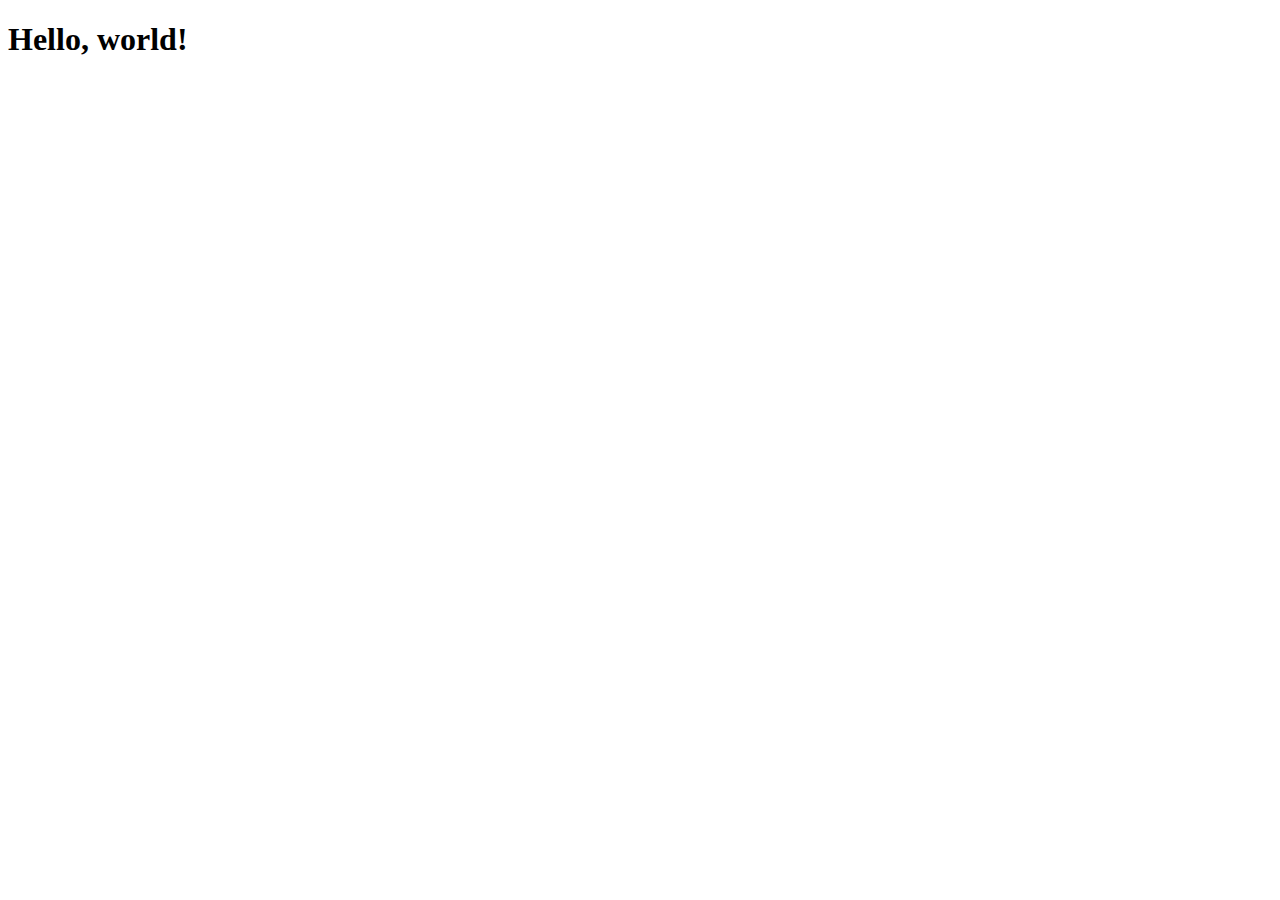
==== index.html @ d5c50ae4 "Initial commit" ====
<!doctype html>
<html lang="en">
  <head>
    <!-- Required meta tags -->
    <meta charset="utf-8">
    <meta name="viewport" content="width=device-width, initial-scale=1">

    <!-- Bootstrap CSS -->
    <link href="https://cdn.jsdelivr.net/npm/bootstrap@5.0.2/dist/css/bootstrap.min.css" rel="stylesheet" integrity="sha384-EVSTQN3/azprG1Anm3QDgpJLIm9Nao0Yz1ztcQTwFspd3yD65VohhpuuCOmLASjC" crossorigin="anonymous">

    <title>Hello, world!</title>
  </head>
  <body>
    <div class="container">
    <h1>Hello, world!</h1>
  </div>

    <!-- Optional JavaScript; choose one of the two! -->

    <!-- Option 1: Bootstrap Bundle with Popper -->
    <script src="https://cdn.jsdelivr.net/npm/bootstrap@5.0.2/dist/js/bootstrap.bundle.min.js" integrity="sha384-MrcW6ZMFYlzcLA8Nl+NtUVF0sA7MsXsP1UyJoMp4YLEuNSfAP+JcXn/tWtIaxVXM" crossorigin="anonymous"></script>

    <!-- Option 2: Separate Popper and Bootstrap JS -->
    <!--
    <script src="https://cdn.jsdelivr.net/npm/@popperjs/core@2.9.2/dist/umd/popper.min.js" integrity="sha384-IQsoLXl5PILFhosVNubq5LC7Qb9DXgDA9i+tQ8Zj3iwWAwPtgFTxbJ8NT4GN1R8p" crossorigin="anonymous"></script>
    <script src="https://cdn.jsdelivr.net/npm/bootstrap@5.0.2/dist/js/bootstrap.min.js" integrity="sha384-cVKIPhGWiC2Al4u+LWgxfKTRIcfu0JTxR+EQDz/bgldoEyl4H0zUF0QKbrJ0EcQF" crossorigin="anonymous"></script>
    -->
    <script type="text/javascript">
      alert('dfaf');
      $(document).ready(function(){
        alert('ddd');
      });
    </script>
  </body>
</html>
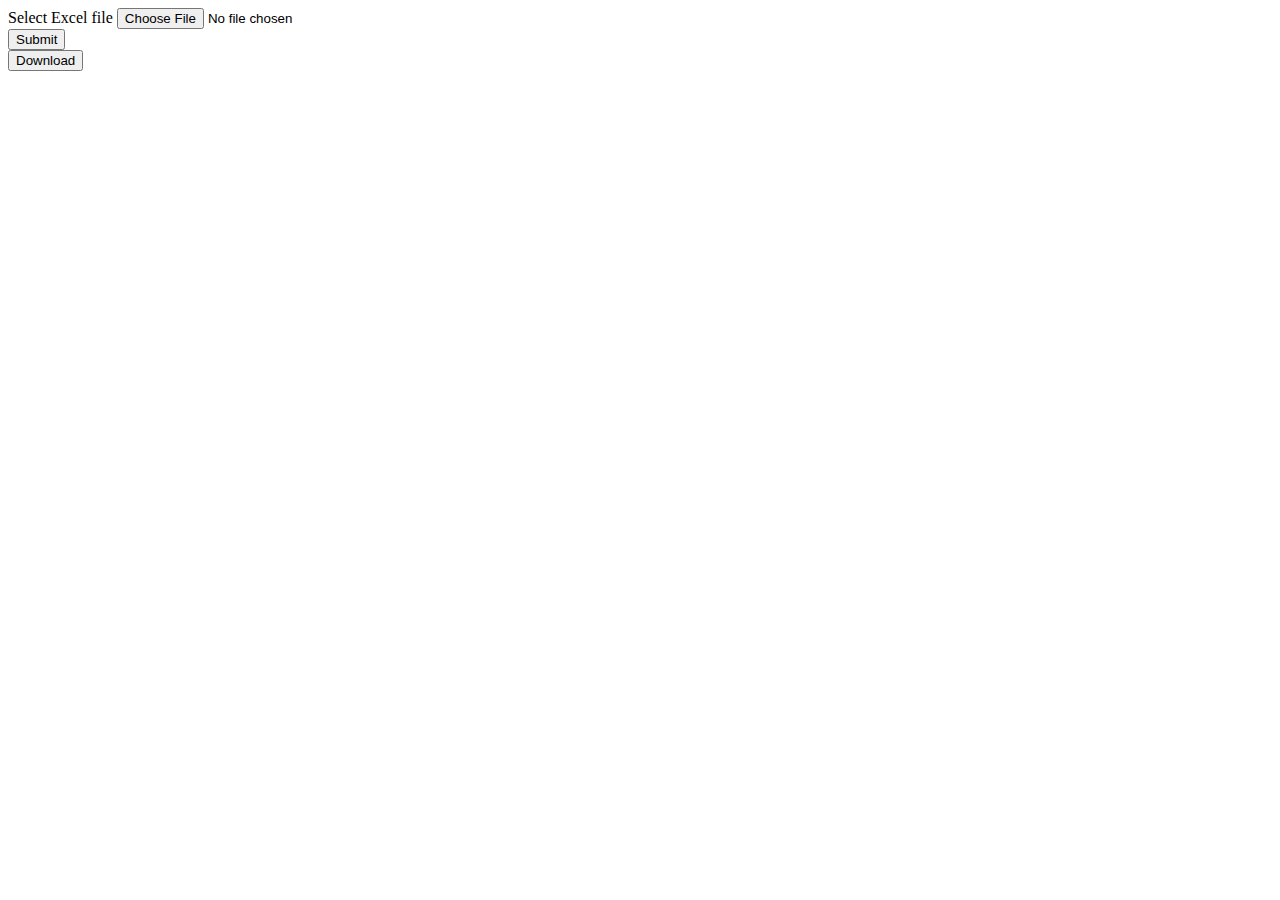
==== commit fe515e96: "Remove unused file" ====
--- a/index.html
+++ b/index.html
@@ -1,35 +1,220 @@
-<!doctype html>
+<!DOCTYPE html>
 <html lang="en">
-  <head>
-    <!-- Required meta tags -->
-    <meta charset="utf-8">
-    <meta name="viewport" content="width=device-width, initial-scale=1">
-
-    <!-- Bootstrap CSS -->
-    <link href="https://cdn.jsdelivr.net/npm/bootstrap@5.0.2/dist/css/bootstrap.min.css" rel="stylesheet" integrity="sha384-EVSTQN3/azprG1Anm3QDgpJLIm9Nao0Yz1ztcQTwFspd3yD65VohhpuuCOmLASjC" crossorigin="anonymous">
-
-    <title>Hello, world!</title>
-  </head>
-  <body>
-    <div class="container">
-    <h1>Hello, world!</h1>
-  </div>
-
-    <!-- Optional JavaScript; choose one of the two! -->
-
-    <!-- Option 1: Bootstrap Bundle with Popper -->
-    <script src="https://cdn.jsdelivr.net/npm/bootstrap@5.0.2/dist/js/bootstrap.bundle.min.js" integrity="sha384-MrcW6ZMFYlzcLA8Nl+NtUVF0sA7MsXsP1UyJoMp4YLEuNSfAP+JcXn/tWtIaxVXM" crossorigin="anonymous"></script>
-
-    <!-- Option 2: Separate Popper and Bootstrap JS -->
-    <!--
-    <script src="https://cdn.jsdelivr.net/npm/@popperjs/core@2.9.2/dist/umd/popper.min.js" integrity="sha384-IQsoLXl5PILFhosVNubq5LC7Qb9DXgDA9i+tQ8Zj3iwWAwPtgFTxbJ8NT4GN1R8p" crossorigin="anonymous"></script>
-    <script src="https://cdn.jsdelivr.net/npm/bootstrap@5.0.2/dist/js/bootstrap.min.js" integrity="sha384-cVKIPhGWiC2Al4u+LWgxfKTRIcfu0JTxR+EQDz/bgldoEyl4H0zUF0QKbrJ0EcQF" crossorigin="anonymous"></script>
-    -->
-    <script type="text/javascript">
-      alert('dfaf');
-      $(document).ready(function(){
-        alert('ddd');
-      });
-    </script>
-  </body>
-</html>+    <head> 
+        <meta charset="utf-8">
+        <meta name="viewport" content="width=device-width, initial-scale=1">
+        <link href="https://cdn.jsdelivr.net/npm/bootstrap@5.0.2/dist/css/bootstrap.min.css" rel="stylesheet" integrity="sha384-EVSTQN3/azprG1Anm3QDgpJLIm9Nao0Yz1ztcQTwFspd3yD65VohhpuuCOmLASjC" crossorigin="anonymous">
+        <title>Exel to pdf</title> 
+    </head>
+    <body>
+        <div class="container my-5">
+            <div class="card">
+                <div class="card-body">
+                    <div class="row pt-5 justify-content-center">
+                        <div class="col-12 col-sm-12 col-md-6 col-lg-6 col-xl-6">
+                            <label for="excelfile" class="form-label">Select Excel file</label>
+                            <input type="file"  class="form-control" id="excelfile" /> 
+                        </div>
+                    </div>
+                    <div class="row my-3 justify-content-center">
+                        <div class="col-12 col-sm-12 col-md-6 col-lg-6 col-xl-6 text-center">
+                            <input type="button" class="btn btn-success mt-3 px-5" id="viewfile" value="Submit" onclick="ExportToPdfView()" /> 
+                        </div>
+                    </div>
+                </div>
+            </div>
+            
+            <div class="row mt-5 mb-2 download-button d-none">
+                <div class="col-12 col-sm-12 col-md-12 col-lg-12 col-xl-12 text-end">
+                    <button class="btn btn-success" onclick="downloadPdf()">Download</button>
+                    <!-- <button class="btn btn-success" onclick="window.print()">Print</button> -->
+                </div>
+            </div>
+            <div class="card">
+                <div class="card-body">
+                    <div class="row mt-5">
+                        <div class="col-12 col-sm-12 col-md-12 col-lg-12 col-xl-12">
+                            <div id="element-to-print">
+                                
+                            </div>
+                        </div>
+                    </div>
+                </div>
+            </div>
+        </div>
+        
+
+
+        <script src="assets/js/jquery.min.js"></script>
+        
+        <script src="https://cdn.jsdelivr.net/npm/bootstrap@5.0.2/dist/js/bootstrap.bundle.min.js" integrity="sha384-MrcW6ZMFYlzcLA8Nl+NtUVF0sA7MsXsP1UyJoMp4YLEuNSfAP+JcXn/tWtIaxVXM" crossorigin="anonymous"></script>
+        <script src="assets/js/html2pdf.bundle.min.js"></script>
+        <script src="assets/js/xlsx.core.min.js"></script>  
+        <script src="assets/js/xls.core.min.js"></script>
+
+        <script type="text/javascript">
+            function downloadPdf() {
+                //$('#element-to-print').text('dfadfa dfasfdafa dfasfafsaf fadfasfsa dfadfasfasdf dfadfasdf asdfasfd fdasfd');
+                var element = document.getElementById('element-to-print');
+                var opt = {
+                    margin:       1,
+                    filename:     'myfile.pdf',
+                    image:        { type: 'jpeg', quality: 0.98 },
+                    html2canvas:  { scale: 2 },
+                    jsPDF:        { unit: 'in', format: 'letter', orientation: 'portrait' },
+                    pagebreak: { mode: 'avoid-all', after: '.single-row' }
+                };
+
+                // New Promise-based usage:
+                html2pdf().set(opt).from(element).save();
+
+                // Old monolithic-style usage:
+                html2pdf(element, opt);
+            }
+
+        </script>
+
+        <script>
+            function ExportToPdfView() {  
+                var regex = /^([a-zA-Z0-9\s_\\.\-:])+(.xlsx|.xls)$/;  
+                /*Checks whether the file is a valid excel file*/  
+                if (regex.test($("#excelfile").val().toLowerCase())) {  
+                    var xlsxflag = false; /*Flag for checking whether excel is .xls format or .xlsx format*/  
+                    if ($("#excelfile").val().toLowerCase().indexOf(".xlsx") > 0) {  
+                        xlsxflag = true;  
+                    }  
+                    /*Checks whether the browser supports HTML5*/  
+                    if (typeof (FileReader) != "undefined") {  
+                        var reader = new FileReader();  
+                        reader.onload = function (e) {  
+                            var data = e.target.result;  
+                            /*Converts the excel data in to object*/  
+                            if (xlsxflag) {  
+                                var workbook = XLSX.read(data, { type: 'binary' });  
+                            }  
+                            else {  
+                                var workbook = XLS.read(data, { type: 'binary' });  
+                            }  
+                            /*Gets all the sheetnames of excel in to a variable*/  
+                            var sheet_name_list = workbook.SheetNames;  
+              
+                            var cnt = 0; /*This is used for restricting the script to consider only first sheet of excel*/  
+                            sheet_name_list.forEach(function (y) { /*Iterate through all sheets*/  
+                                /*Convert the cell value to Json*/  
+                                if (xlsxflag) {  
+                                    var exceljson = XLSX.utils.sheet_to_json(workbook.Sheets[y]);  
+                                }  
+                                else {  
+                                    var exceljson = XLS.utils.sheet_to_row_object_array(workbook.Sheets[y]);  
+                                }  
+                                if (exceljson.length > 0 && cnt == 0) {  
+                                    BindRow(exceljson);  
+                                    cnt++;  
+                                }  
+
+                                console.log('exceljson', exceljson);
+                                console.log('sheet_name_list', sheet_name_list);
+                            }); 
+                        }  
+                        if (xlsxflag) {/*If excel file is .xlsx extension than creates a Array Buffer from excel*/  
+                            reader.readAsArrayBuffer($("#excelfile")[0].files[0]);  
+                        }  
+                        else {  
+                            reader.readAsBinaryString($("#excelfile")[0].files[0]);  
+                        }  
+                    }  
+                    else {  
+                        alert("Sorry! Your browser does not support HTML5!");  
+                    }  
+                }  
+                else {  
+                    alert("Please upload a valid Excel file!");  
+                }  
+            }  
+
+            function BindRow(jsondata) {/*Function used to convert the JSON array*/  
+                var columns = BindColumnHeader(jsondata); /*Gets all the column headings of Excel*/  
+
+                for (var i = 0; i < jsondata.length; i++) {  
+                    console.log('jsondatassss: ', jsondata[i]);
+
+                    var row = `<div class="single-row"> 
+                                    <div class="row">
+                                        <div class="col-12 col-sm-12 col-md-12 col-lg-12 col-xl-12 text-center">
+                                            <h3>To Whom It May Concern</h3>
+                                        </div>
+                                    </div>
+                                    <div class="row">
+                                        <div class="col-12 col-sm-12 col-md-12 col-lg-12 col-xl-12">
+                                            This is to certify that Mr ${jsondata[i]['Name']}, ${jsondata[i]['Designation']} of 
+                                            ${jsondata[i]['Department']} Department is a permanent employee of Devnet Limited. 
+                                            He joined in the company on ${jsondata[i]['Joining Date']}. The company has paid total Tk 16,57,500 against as salary and allowance during the financial year ${jsondata[i]['Financial Year']} and assessment year ${jsondata[i]['Assessment Year']}. Details are given below.
+                                            <br></br>
+
+                                            <table class="table table-bordered">
+                                                <thead>
+                                                    <th width="70%">Paticulars</th>
+                                                    <th width="30%">Amount of Taka</th>
+                                                </thead>
+                                                <tbody>
+                                                    <tr>
+                                                        <td>Basic Pay</td>
+                                                        <td>1000000</td>
+                                                    </tr>
+                                                    <tr>
+                                                        <td>House Rent</td>
+                                                        <td>450000</td>
+                                                    </tr>
+                                                    <tr>
+                                                        <td>Conveyance</td>
+                                                        <td>10000</td>
+                                                    </tr>
+                                                    <tr>
+                                                        <td>Medical</td>
+                                                        <td>10000</td>
+                                                    </tr>
+                                                    <tr>
+                                                        <td>Bonus</td>
+                                                        <td>20000</td>
+                                                    </tr>
+                                                    <tr>
+                                                        <th>Total</th>
+                                                        <th>1200000</th>
+                                                    </tr>
+                                                </tbody>
+                                            </table>
+
+                                            <br><br>
+                                            <h5>Parvin Akhter</h5>
+                                            Deputy Manager (Accounts & Finance) <br>
+                                            Devnet Limited
+                                        </div>
+                                    </div>
+
+                                </div>`;
+
+                    $('#element-to-print').append(row);
+                    $('.download-button').removeClass('d-none');
+                }  
+            }  
+
+            function BindColumnHeader(jsondata) {/*Function used to get all column names from JSON*/  
+                var columnSet = [];
+
+                for (var i = 0; i < jsondata.length; i++) {  
+                    var rowHash = jsondata[i];  
+                    for (var key in rowHash) {  
+                        if (rowHash.hasOwnProperty(key)) {  
+                            if ($.inArray(key, columnSet) == -1) {/*Adding each unique column names to a variable array*/  
+                                columnSet.push(key); 
+                            }  
+                        }  
+                    }  
+                }  
+
+                return columnSet;  
+            } 
+        </script>
+    </body>
+</html>
+
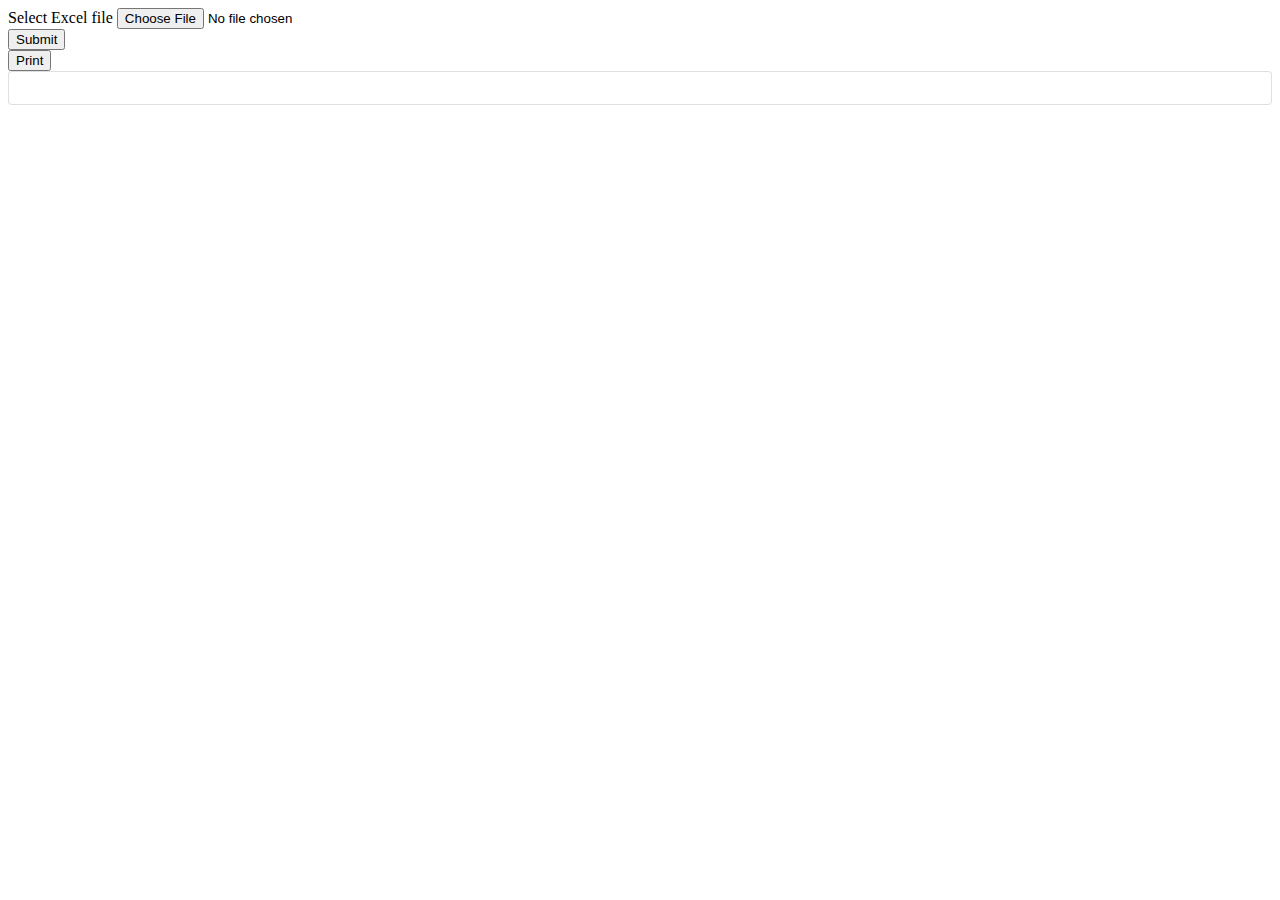
==== commit 699afce6: "Fix print issue" ====
--- a/index.html
+++ b/index.html
@@ -4,19 +4,69 @@
         <meta charset="utf-8">
         <meta name="viewport" content="width=device-width, initial-scale=1">
         <link href="https://cdn.jsdelivr.net/npm/bootstrap@5.0.2/dist/css/bootstrap.min.css" rel="stylesheet" integrity="sha384-EVSTQN3/azprG1Anm3QDgpJLIm9Nao0Yz1ztcQTwFspd3yD65VohhpuuCOmLASjC" crossorigin="anonymous">
-        <title>Exel to pdf</title> 
+        <title>Excel to pdf</title> 
+        <style type="text/css">
+            table th, table td {
+                border-collapse: collapse;
+                border: 1px solid #b5b5b5;
+                padding: 2px 5px;
+            }
+            .content-div {
+                word-wrap: break-word; 
+                background-color: #fff; 
+                background-clip: border-box; 
+                border: 1px solid rgba(0,0,0,.125); 
+                border-radius: .25rem;
+                padding: 1rem 1rem;
+            }
+        </style>
+          <style>
+            /* .card-body span, .card-body p {
+                font-size:20px!important;
+                line-height: 1.6!important;
+            }
+            table th, table td {
+                font-size:18px!important;
+            } */
+            .single-row
+            {
+                page-break-inside: avoid;
+            }
+            .page-top {
+                padding-top: 200px;
+            }
+            @media print {
+                body *{
+                    margin: 0px!important;
+                }
+                body * {
+                    visibility: hidden;
+                }
+                #element-to-print, #element-to-print * {
+                    visibility: visible;
+                }
+                .page-top {
+                    padding-top: 200px;
+                }
+                #element-to-print {
+                    position: absolute;
+                    left: 0;
+                    top: 0;
+                }
+            }
+        </style>
     </head>
     <body>
         <div class="container my-5">
             <div class="card">
                 <div class="card-body">
-                    <div class="row pt-5 justify-content-center">
+                    <div class="row pt-5 pb-3 justify-content-center">
                         <div class="col-12 col-sm-12 col-md-6 col-lg-6 col-xl-6">
                             <label for="excelfile" class="form-label">Select Excel file</label>
                             <input type="file"  class="form-control" id="excelfile" /> 
                         </div>
                     </div>
-                    <div class="row my-3 justify-content-center">
+                    <div class="row mb-5 justify-content-center">
                         <div class="col-12 col-sm-12 col-md-6 col-lg-6 col-xl-6 text-center">
                             <input type="button" class="btn btn-success mt-3 px-5" id="viewfile" value="Submit" onclick="ExportToPdfView()" /> 
                         </div>
@@ -26,24 +76,19 @@
             
             <div class="row mt-5 mb-2 download-button d-none">
                 <div class="col-12 col-sm-12 col-md-12 col-lg-12 col-xl-12 text-end">
-                    <button class="btn btn-success" onclick="downloadPdf()">Download</button>
-                    <!-- <button class="btn btn-success" onclick="window.print()">Print</button> -->
+                    <!-- <button class="btn btn-success" onclick="downloadPdf()">Download</button> -->
+                    <button class="btn btn-success px-5" onclick="window.print()">Print</button>
                 </div>
             </div>
-            <div class="card">
-                <div class="card-body">
-                    <div class="row mt-5">
-                        <div class="col-12 col-sm-12 col-md-12 col-lg-12 col-xl-12">
-                            <div id="element-to-print">
-                                
-                            </div>
-                        </div>
-                    </div>
+
+            <div class="content-div element-to-print-div d-none">
+                <div id="element-to-print">
+                    
                 </div>
             </div>
+            
+            
         </div>
-        
-
 
         <script src="assets/js/jquery.min.js"></script>
         
@@ -57,24 +102,26 @@
                 //$('#element-to-print').text('dfadfa dfasfdafa dfasfafsaf fadfasfsa dfadfasfasdf dfadfasdf asdfasfd fdasfd');
                 var element = document.getElementById('element-to-print');
                 var opt = {
-                    margin:       1,
+                    margin:       0.5,
                     filename:     'myfile.pdf',
                     image:        { type: 'jpeg', quality: 0.98 },
-                    html2canvas:  { scale: 2 },
+                    html2canvas:  { scale: 2},
                     jsPDF:        { unit: 'in', format: 'letter', orientation: 'portrait' },
                     pagebreak: { mode: 'avoid-all', after: '.single-row' }
                 };
 
                 // New Promise-based usage:
                 html2pdf().set(opt).from(element).save();
-
-                // Old monolithic-style usage:
-                html2pdf(element, opt);
             }
 
         </script>
 
         <script>
+            var today = new Date();
+            var todayDate = String(today.getDate()).padStart(2, '0')+'-'+ String(today.getMonth() + 1).padStart(2, '0')+'-'+today.getFullYear();
+
+            var formatedTodayDate = today.getFullYear()+'/'+ String(today.getMonth() + 1)+'/'+ String(today.getDate()).padStart(2, '0');
+
             function ExportToPdfView() {  
                 var regex = /^([a-zA-Z0-9\s_\\.\-:])+(.xlsx|.xls)$/;  
                 /*Checks whether the file is a valid excel file*/  
@@ -138,63 +185,78 @@
                 for (var i = 0; i < jsondata.length; i++) {  
                     console.log('jsondatassss: ', jsondata[i]);
 
-                    var row = `<div class="single-row"> 
-                                    <div class="row">
-                                        <div class="col-12 col-sm-12 col-md-12 col-lg-12 col-xl-12 text-center">
-                                            <h3>To Whom It May Concern</h3>
+                    var row = `${i > 0 ? '<div id="element-to-hide" class="py-4" data-html2canvas-ignore="true"><hr></div>' : ''} 
+                                <div class="single-row"> 
+                                    
+                                    <div class="page-top">
+                                        <div class="page-header">
+                                            <table width="100%" style="margin-bottom:40px!important;">
+                                                <tr>
+                                                    <td style="border:0px;">Date: ${todayDate}</td>
+                                                    <td class="text-end" style="border:0px;">Ref: Acc/${formatedTodayDate}-${i+1}</td>
+                                                </tr>
+                                            </table>
                                         </div>
+                                        <h3 class="text-center" style="margin-bottom:20px!important;">To Whom It May Concern</h3>
+                                        This is to certify that Mr ${jsondata[i]['Name']}, ${jsondata[i]['Designation']} of 
+                                        ${jsondata[i]['Department']} Department is a permanent employee of Devnet Limited. 
+                                        He joined in the company on ${jsondata[i]['Joining Date']}. The company has paid total Tk 16,57,500 against as salary and allowance during the financial year ${jsondata[i]['Financial Year']} and assessment year ${jsondata[i]['Assessment Year']}. Details are given below.
+                                        <br></br>
+                                    <div>
+
+                                    <table width="100%">
+                                        <thead>
+                                            <th width="70%">Paticulars</th>
+                                            <th width="30%" class="text-end">Amount of Taka</th>
+                                        </thead>
+                                        <tbody>
+                                            <tr>
+                                                <td>Basic Pay</td>
+                                                <td class="text-end">1000000</td>
+                                            </tr>
+                                            <tr>
+                                                <td>House Rent</td>
+                                                <td class="text-end">450000</td>
+                                            </tr>
+                                            <tr>
+                                                <td>Conveyance</td>
+                                                <td class="text-end">10000</td>
+                                            </tr>
+                                            <tr>
+                                                <td>Medical</td>
+                                                <td class="text-end">10000</td>
+                                            </tr>
+                                            <tr>
+                                                <td>Bonus</td>
+                                                <td class="text-end">20000</td>
+                                            </tr>
+                                            <tr>
+                                                <th>Total</th>
+                                                <th class="text-end">1200000</th>
+                                            </tr>
+                                        </tbody>
+                                    </table>
+
+                                    <br>
+                                    <div class="">
+                                        An amount of Tk. 70,000/-() only was deducted from his salary as Tax at source under section 50 of the Income Tax Ordinance, 1984.
                                     </div>
-                                    <div class="row">
-                                        <div class="col-12 col-sm-12 col-md-12 col-lg-12 col-xl-12">
-                                            This is to certify that Mr ${jsondata[i]['Name']}, ${jsondata[i]['Designation']} of 
-                                            ${jsondata[i]['Department']} Department is a permanent employee of Devnet Limited. 
-                                            He joined in the company on ${jsondata[i]['Joining Date']}. The company has paid total Tk 16,57,500 against as salary and allowance during the financial year ${jsondata[i]['Financial Year']} and assessment year ${jsondata[i]['Assessment Year']}. Details are given below.
-                                            <br></br>
-
-                                            <table class="table table-bordered">
-                                                <thead>
-                                                    <th width="70%">Paticulars</th>
-                                                    <th width="30%">Amount of Taka</th>
-                                                </thead>
-                                                <tbody>
-                                                    <tr>
-                                                        <td>Basic Pay</td>
-                                                        <td>1000000</td>
-                                                    </tr>
-                                                    <tr>
-                                                        <td>House Rent</td>
-                                                        <td>450000</td>
-                                                    </tr>
-                                                    <tr>
-                                                        <td>Conveyance</td>
-                                                        <td>10000</td>
-                                                    </tr>
-                                                    <tr>
-                                                        <td>Medical</td>
-                                                        <td>10000</td>
-                                                    </tr>
-                                                    <tr>
-                                                        <td>Bonus</td>
-                                                        <td>20000</td>
-                                                    </tr>
-                                                    <tr>
-                                                        <th>Total</th>
-                                                        <th>1200000</th>
-                                                    </tr>
-                                                </tbody>
-                                            </table>
-
-                                            <br><br>
-                                            <h5>Parvin Akhter</h5>
-                                            Deputy Manager (Accounts & Finance) <br>
-                                            Devnet Limited
-                                        </div>
+
+                                    <br>
+                                    <div class="">
+                                        <strong>TDS Payment Details:</strong><br>
+                                        Some text hear for details. Some more text hear for details.
                                     </div>
 
+                                    <br>
+                                    <h5>Parvin Akhter</h5>
+                                    Deputy Manager (Accounts & Finance) <br>
+                                    Devnet Limited
                                 </div>`;
 
                     $('#element-to-print').append(row);
                     $('.download-button').removeClass('d-none');
+                    $('.element-to-print-div').removeClass('d-none');
                 }  
             }  
 
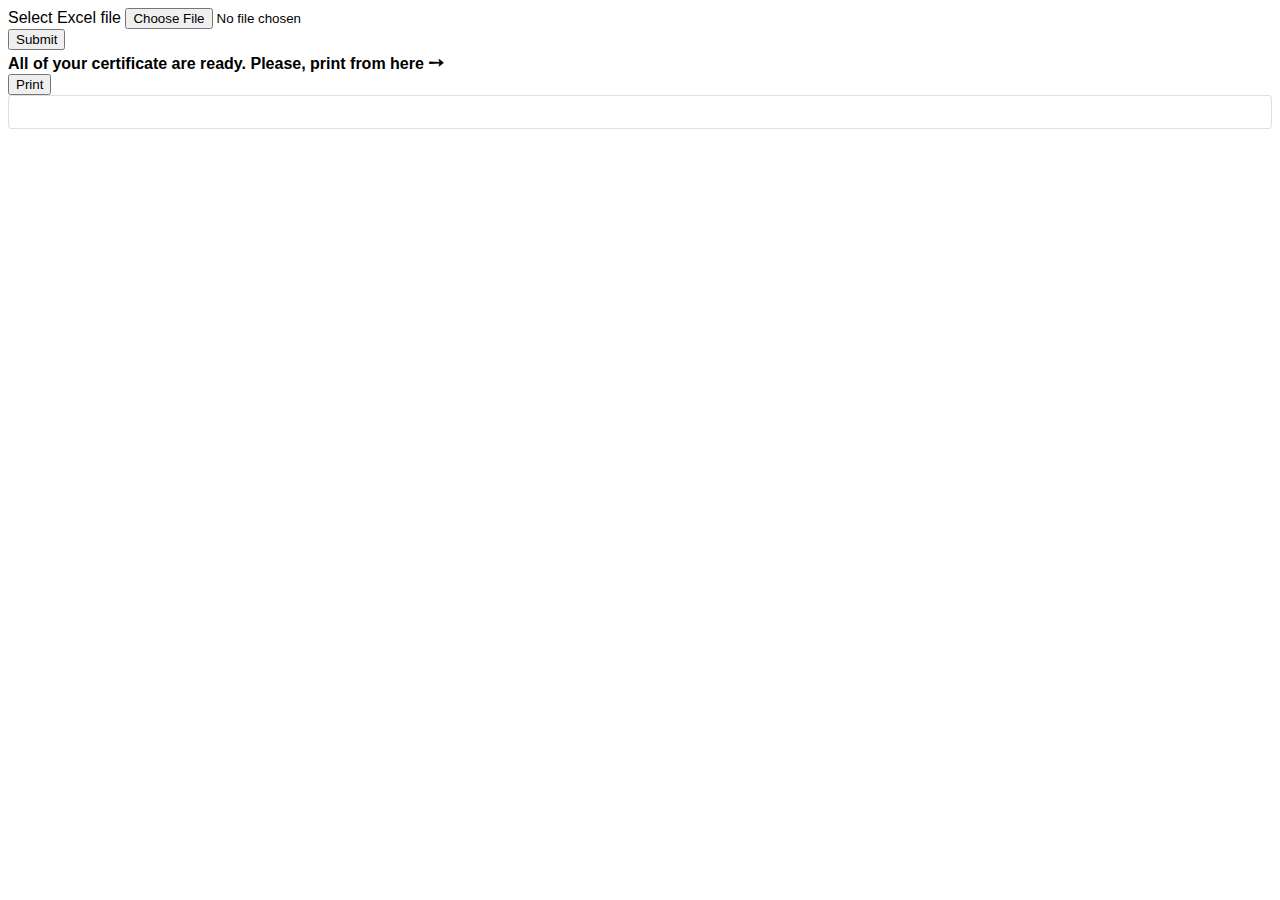
==== commit a6a3dc6d: "All css and js code move to external file" ====
--- a/index.html
+++ b/index.html
@@ -4,57 +4,8 @@
         <meta charset="utf-8">
         <meta name="viewport" content="width=device-width, initial-scale=1">
         <link href="https://cdn.jsdelivr.net/npm/bootstrap@5.0.2/dist/css/bootstrap.min.css" rel="stylesheet" integrity="sha384-EVSTQN3/azprG1Anm3QDgpJLIm9Nao0Yz1ztcQTwFspd3yD65VohhpuuCOmLASjC" crossorigin="anonymous">
-        <title>Excel to pdf</title> 
-        <style type="text/css">
-            table th, table td {
-                border-collapse: collapse;
-                border: 1px solid #b5b5b5;
-                padding: 2px 5px;
-            }
-            .content-div {
-                word-wrap: break-word; 
-                background-color: #fff; 
-                background-clip: border-box; 
-                border: 1px solid rgba(0,0,0,.125); 
-                border-radius: .25rem;
-                padding: 1rem 1rem;
-            }
-        </style>
-          <style>
-            /* .card-body span, .card-body p {
-                font-size:20px!important;
-                line-height: 1.6!important;
-            }
-            table th, table td {
-                font-size:18px!important;
-            } */
-            .single-row
-            {
-                page-break-inside: avoid;
-            }
-            .page-top {
-                padding-top: 200px;
-            }
-            @media print {
-                body *{
-                    margin: 0px!important;
-                }
-                body * {
-                    visibility: hidden;
-                }
-                #element-to-print, #element-to-print * {
-                    visibility: visible;
-                }
-                .page-top {
-                    padding-top: 200px;
-                }
-                #element-to-print {
-                    position: absolute;
-                    left: 0;
-                    top: 0;
-                }
-            }
-        </style>
+        <link rel="stylesheet" href="assets/css/style.css">
+        <title>Generate Tax Certificate</title>
     </head>
     <body>
         <div class="container my-5">
@@ -68,14 +19,18 @@
                     </div>
                     <div class="row mb-5 justify-content-center">
                         <div class="col-12 col-sm-12 col-md-6 col-lg-6 col-xl-6 text-center">
-                            <input type="button" class="btn btn-success mt-3 px-5" id="viewfile" value="Submit" onclick="ExportToPdfView()" /> 
+                            <input type="button" class="btn btn-success mt-3 px-5" id="viewfile" value="Submit" onclick="importToPdfView()" /> 
                         </div>
                     </div>
                 </div>
             </div>
-            
+            <div class="pdf-view-devider"></div>
             <div class="row mt-5 mb-2 download-button d-none">
-                <div class="col-12 col-sm-12 col-md-12 col-lg-12 col-xl-12 text-end">
+                <div class="col-12 col-sm-12 col-md-8 col-lg-8 col-xl-8">
+                    <span><strong>All of your certificate are ready. Please, print from here</strong></span>
+                    <span style="font-size: 20px;">➙</span>
+                </div>
+                <div class="col-12 col-sm-12 col-md-4 col-lg-4 col-xl-4 text-end">
                     <!-- <button class="btn btn-success" onclick="downloadPdf()">Download</button> -->
                     <button class="btn btn-success px-5" onclick="window.print()">Print</button>
                 </div>
@@ -83,200 +38,16 @@
 
             <div class="content-div element-to-print-div d-none">
                 <div id="element-to-print">
-                    
                 </div>
             </div>
-            
-            
         </div>
+        <a href="#" id="page-scroll" style="display: none;"><span></span></a>
 
         <script src="assets/js/jquery.min.js"></script>
-        
         <script src="https://cdn.jsdelivr.net/npm/bootstrap@5.0.2/dist/js/bootstrap.bundle.min.js" integrity="sha384-MrcW6ZMFYlzcLA8Nl+NtUVF0sA7MsXsP1UyJoMp4YLEuNSfAP+JcXn/tWtIaxVXM" crossorigin="anonymous"></script>
         <script src="assets/js/html2pdf.bundle.min.js"></script>
         <script src="assets/js/xlsx.core.min.js"></script>  
         <script src="assets/js/xls.core.min.js"></script>
-
-        <script type="text/javascript">
-            function downloadPdf() {
-                //$('#element-to-print').text('dfadfa dfasfdafa dfasfafsaf fadfasfsa dfadfasfasdf dfadfasdf asdfasfd fdasfd');
-                var element = document.getElementById('element-to-print');
-                var opt = {
-                    margin:       0.5,
-                    filename:     'myfile.pdf',
-                    image:        { type: 'jpeg', quality: 0.98 },
-                    html2canvas:  { scale: 2},
-                    jsPDF:        { unit: 'in', format: 'letter', orientation: 'portrait' },
-                    pagebreak: { mode: 'avoid-all', after: '.single-row' }
-                };
-
-                // New Promise-based usage:
-                html2pdf().set(opt).from(element).save();
-            }
-
-        </script>
-
-        <script>
-            var today = new Date();
-            var todayDate = String(today.getDate()).padStart(2, '0')+'-'+ String(today.getMonth() + 1).padStart(2, '0')+'-'+today.getFullYear();
-
-            var formatedTodayDate = today.getFullYear()+'/'+ String(today.getMonth() + 1)+'/'+ String(today.getDate()).padStart(2, '0');
-
-            function ExportToPdfView() {  
-                var regex = /^([a-zA-Z0-9\s_\\.\-:])+(.xlsx|.xls)$/;  
-                /*Checks whether the file is a valid excel file*/  
-                if (regex.test($("#excelfile").val().toLowerCase())) {  
-                    var xlsxflag = false; /*Flag for checking whether excel is .xls format or .xlsx format*/  
-                    if ($("#excelfile").val().toLowerCase().indexOf(".xlsx") > 0) {  
-                        xlsxflag = true;  
-                    }  
-                    /*Checks whether the browser supports HTML5*/  
-                    if (typeof (FileReader) != "undefined") {  
-                        var reader = new FileReader();  
-                        reader.onload = function (e) {  
-                            var data = e.target.result;  
-                            /*Converts the excel data in to object*/  
-                            if (xlsxflag) {  
-                                var workbook = XLSX.read(data, { type: 'binary' });  
-                            }  
-                            else {  
-                                var workbook = XLS.read(data, { type: 'binary' });  
-                            }  
-                            /*Gets all the sheetnames of excel in to a variable*/  
-                            var sheet_name_list = workbook.SheetNames;  
-              
-                            var cnt = 0; /*This is used for restricting the script to consider only first sheet of excel*/  
-                            sheet_name_list.forEach(function (y) { /*Iterate through all sheets*/  
-                                /*Convert the cell value to Json*/  
-                                if (xlsxflag) {  
-                                    var exceljson = XLSX.utils.sheet_to_json(workbook.Sheets[y]);  
-                                }  
-                                else {  
-                                    var exceljson = XLS.utils.sheet_to_row_object_array(workbook.Sheets[y]);  
-                                }  
-                                if (exceljson.length > 0 && cnt == 0) {  
-                                    BindRow(exceljson);  
-                                    cnt++;  
-                                }  
-
-                                console.log('exceljson', exceljson);
-                                console.log('sheet_name_list', sheet_name_list);
-                            }); 
-                        }  
-                        if (xlsxflag) {/*If excel file is .xlsx extension than creates a Array Buffer from excel*/  
-                            reader.readAsArrayBuffer($("#excelfile")[0].files[0]);  
-                        }  
-                        else {  
-                            reader.readAsBinaryString($("#excelfile")[0].files[0]);  
-                        }  
-                    }  
-                    else {  
-                        alert("Sorry! Your browser does not support HTML5!");  
-                    }  
-                }  
-                else {  
-                    alert("Please upload a valid Excel file!");  
-                }  
-            }  
-
-            function BindRow(jsondata) {/*Function used to convert the JSON array*/  
-                var columns = BindColumnHeader(jsondata); /*Gets all the column headings of Excel*/  
-
-                for (var i = 0; i < jsondata.length; i++) {  
-                    console.log('jsondatassss: ', jsondata[i]);
-
-                    var row = `${i > 0 ? '<div id="element-to-hide" class="py-4" data-html2canvas-ignore="true"><hr></div>' : ''} 
-                                <div class="single-row"> 
-                                    
-                                    <div class="page-top">
-                                        <div class="page-header">
-                                            <table width="100%" style="margin-bottom:40px!important;">
-                                                <tr>
-                                                    <td style="border:0px;">Date: ${todayDate}</td>
-                                                    <td class="text-end" style="border:0px;">Ref: Acc/${formatedTodayDate}-${i+1}</td>
-                                                </tr>
-                                            </table>
-                                        </div>
-                                        <h3 class="text-center" style="margin-bottom:20px!important;">To Whom It May Concern</h3>
-                                        This is to certify that Mr ${jsondata[i]['Name']}, ${jsondata[i]['Designation']} of 
-                                        ${jsondata[i]['Department']} Department is a permanent employee of Devnet Limited. 
-                                        He joined in the company on ${jsondata[i]['Joining Date']}. The company has paid total Tk 16,57,500 against as salary and allowance during the financial year ${jsondata[i]['Financial Year']} and assessment year ${jsondata[i]['Assessment Year']}. Details are given below.
-                                        <br></br>
-                                    <div>
-
-                                    <table width="100%">
-                                        <thead>
-                                            <th width="70%">Paticulars</th>
-                                            <th width="30%" class="text-end">Amount of Taka</th>
-                                        </thead>
-                                        <tbody>
-                                            <tr>
-                                                <td>Basic Pay</td>
-                                                <td class="text-end">1000000</td>
-                                            </tr>
-                                            <tr>
-                                                <td>House Rent</td>
-                                                <td class="text-end">450000</td>
-                                            </tr>
-                                            <tr>
-                                                <td>Conveyance</td>
-                                                <td class="text-end">10000</td>
-                                            </tr>
-                                            <tr>
-                                                <td>Medical</td>
-                                                <td class="text-end">10000</td>
-                                            </tr>
-                                            <tr>
-                                                <td>Bonus</td>
-                                                <td class="text-end">20000</td>
-                                            </tr>
-                                            <tr>
-                                                <th>Total</th>
-                                                <th class="text-end">1200000</th>
-                                            </tr>
-                                        </tbody>
-                                    </table>
-
-                                    <br>
-                                    <div class="">
-                                        An amount of Tk. 70,000/-() only was deducted from his salary as Tax at source under section 50 of the Income Tax Ordinance, 1984.
-                                    </div>
-
-                                    <br>
-                                    <div class="">
-                                        <strong>TDS Payment Details:</strong><br>
-                                        Some text hear for details. Some more text hear for details.
-                                    </div>
-
-                                    <br>
-                                    <h5>Parvin Akhter</h5>
-                                    Deputy Manager (Accounts & Finance) <br>
-                                    Devnet Limited
-                                </div>`;
-
-                    $('#element-to-print').append(row);
-                    $('.download-button').removeClass('d-none');
-                    $('.element-to-print-div').removeClass('d-none');
-                }  
-            }  
-
-            function BindColumnHeader(jsondata) {/*Function used to get all column names from JSON*/  
-                var columnSet = [];
-
-                for (var i = 0; i < jsondata.length; i++) {  
-                    var rowHash = jsondata[i];  
-                    for (var key in rowHash) {  
-                        if (rowHash.hasOwnProperty(key)) {  
-                            if ($.inArray(key, columnSet) == -1) {/*Adding each unique column names to a variable array*/  
-                                columnSet.push(key); 
-                            }  
-                        }  
-                    }  
-                }  
-
-                return columnSet;  
-            } 
-        </script>
+        <script src="assets/js/main.js"></script>
     </body>
-</html>
-
+</html>--- a/assets/css/style.css
+++ b/assets/css/style.css
@@ -0,0 +1,83 @@
+table th, table td {
+    border-collapse: collapse;
+    border: 1px solid #b5b5b5;
+    padding: 2px 5px;
+}
+.content-div {
+    word-wrap: break-word; 
+    background-color: #fff; 
+    background-clip: border-box; 
+    border: 1px solid rgba(0,0,0,.125); 
+    border-radius: .25rem;
+    padding: 1rem 1rem;
+}
+html, body {
+    font-family: sans-serif!important;
+}
+
+/* .card-body span, .card-body p {
+    font-size:20px!important;
+    line-height: 1.6!important;
+}
+table th, table td {
+    font-size:18px!important;
+} */
+
+.single-row
+{
+    page-break-inside: avoid;
+}
+.page-top {
+    padding-top: 200px;
+}
+@media print {
+    body *{
+        margin: 0px!important;
+    }
+    body * {
+        visibility: hidden;
+    }
+    #element-to-print, #element-to-print * {
+        visibility: visible;
+    }
+    .page-top {
+        padding-top: 200px;
+    }
+    #element-to-print {
+        position: absolute;
+        left: 0;
+        top: 0;
+    }
+}
+
+#page-scroll {
+    position:fixed;
+    right:10px;
+    bottom:10px;
+    cursor:pointer;
+    width:50px;
+    height:50px;
+    background-color:#198754;
+    text-indent:-9999px;
+    display:none;
+    -webkit-border-radius:60px;
+    -moz-border-radius:60px;
+    border-radius:60px
+}
+#page-scroll span {
+    position:absolute;
+    top:50%;
+    left:50%;
+    margin-left:-8px;
+    margin-top:-12px;
+    height:0;
+    width:0;
+    border:8px solid transparent;
+    border-bottom-color:#ffffff;
+}
+#page-scroll:hover {
+    background-color:#e74c3c;
+    opacity:1;
+    filter:"alpha(opacity=100)";
+    -ms-filter:"alpha(opacity=100)";
+}